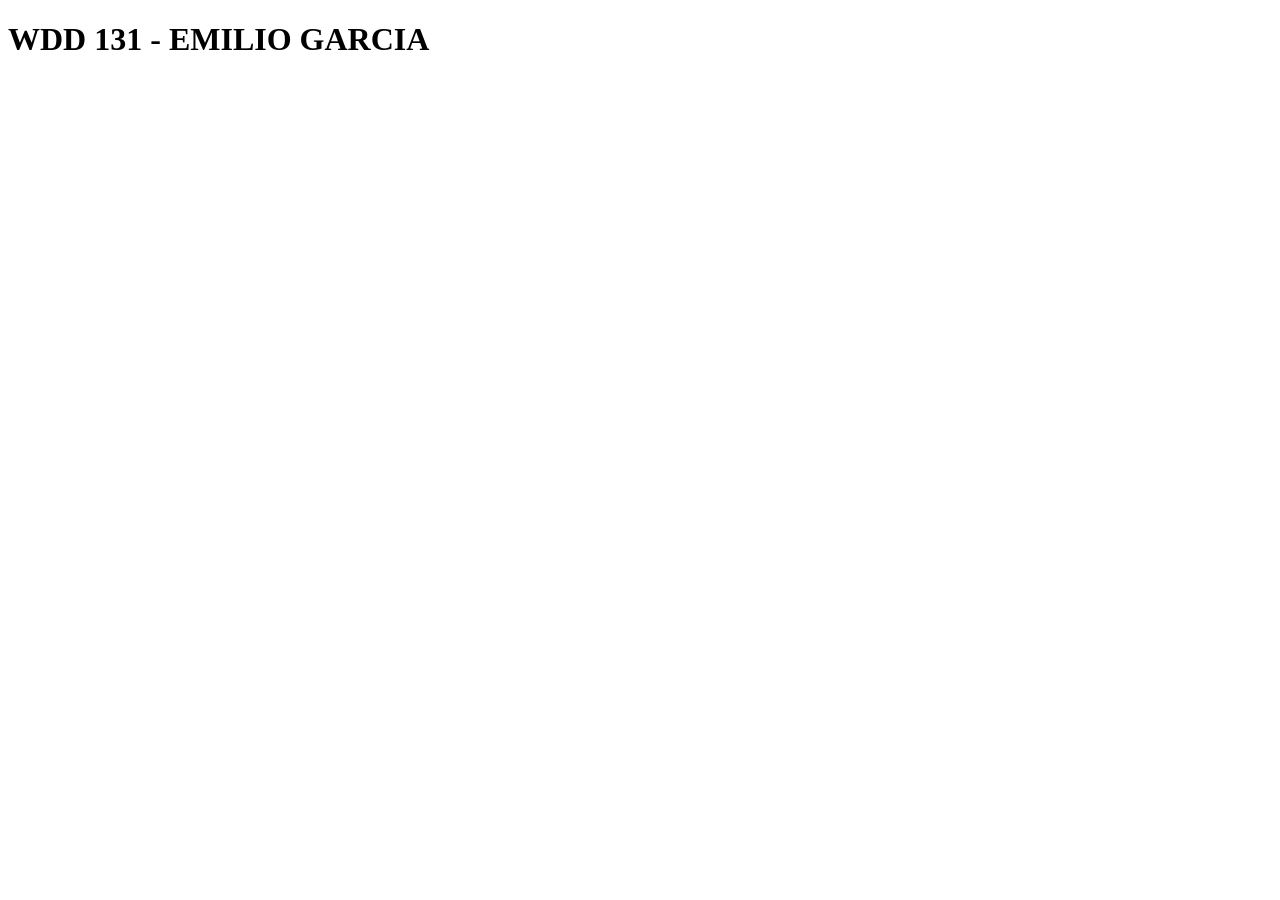
==== index.html @ 573d7ea7 "initial commit" ====
<!DOCTYPE html>
<html lang="en">
<head>
    <meta charset="UTF-8">
    <meta name="viewport" content="width=device-width, initial-scale=1.0">
    <title>WDD 131</title>
</head>
<body>
    <h1>WDD 131 - EMILIO GARCIA </h1>
    
</body>
</html>
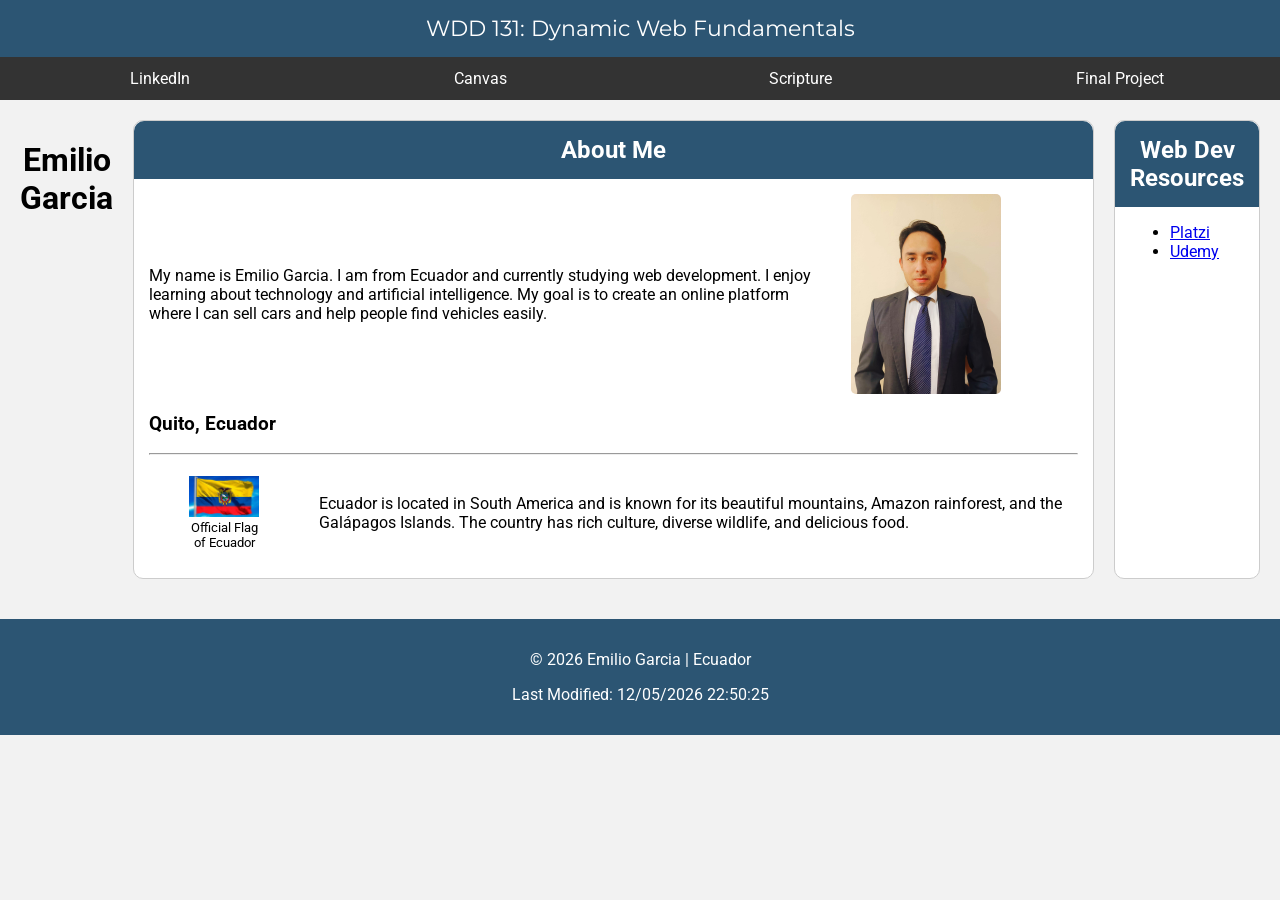
==== commit e7bf5d9b: "week1" ====
--- a/index.html
+++ b/index.html
@@ -1,12 +1,115 @@
 <!DOCTYPE html>
 <html lang="en">
+
 <head>
-    <meta charset="UTF-8">
-    <meta name="viewport" content="width=device-width, initial-scale=1.0">
-    <title>WDD 131</title>
+
+<meta charset="UTF-8">
+<meta name="viewport" content="width=device-width, initial-scale=1.0">
+
+<title>WDD 131 – Dynamic Web Fundamentals – Emilio Garcia</title>
+
+<meta name="description" content="WDD 131 – Dynamic Web Fundamentals | Emilio Garcia | Web development HTML CSS JavaScript">
+<meta name="author" content="Emilio Garcia">
+
+<link rel="stylesheet" href="styles/base.css">
+
+<script src="scripts/getdates.js" defer></script>
+
+<link rel="preconnect" href="https://fonts.googleapis.com">
+<link rel="preconnect" href="https://fonts.gstatic.com" crossorigin>
+<link href="https://fonts.googleapis.com/css2?family=Roboto&family=Montserrat:wght@600&display=swap" rel="stylesheet">
+
 </head>
+
 <body>
-    <h1>WDD 131 - EMILIO GARCIA </h1>
-    
+
+<header>
+
+<span id="course-title">WDD 131: Dynamic Web Fundamentals</span>
+
+<nav>
+
+<a href="https://www.linkedin.com">LinkedIn</a>
+
+<a href="https://byupw.instructure.com/">Canvas</a>
+
+<a href="https://www.churchofjesuschrist.org/study/scriptures/bofm/3-ne/4?lang=eng&id=p13#p13">Scripture</a>
+
+<a href="#">Final Project</a>
+
+</nav>
+
+</header>
+
+<main>
+
+<h1>Emilio Garcia</h1>
+
+<section class="card">
+
+<h2>About Me</h2>
+
+<div class="about-me">
+
+<p>
+My name is Emilio Garcia. I am from Ecuador and currently studying web development.
+I enjoy learning about technology and artificial intelligence. My goal is to create
+an online platform where I can sell cars and help people find vehicles easily.
+</p>
+
+<img src="images/profile.jpg" alt="Emilio Garcia">
+
+</div>
+
+<h3>Quito, Ecuador</h3>
+
+<hr>
+
+<div class="country">
+
+<figure>
+
+<img src="images/ecuador-flag.png" alt="Flag of Ecuador">
+
+<figcaption>Official Flag of Ecuador</figcaption>
+
+</figure>
+
+<p>
+Ecuador is located in South America and is known for its beautiful mountains,
+Amazon rainforest, and the Galápagos Islands. The country has rich culture,
+diverse wildlife, and delicious food.
+</p>
+
+</div>
+
+</section>
+
+<section class="card">
+
+<h2>Web Dev Resources</h2>
+
+<ul>
+
+<li><a href="https:Platzi.com">Platzi</a></li>
+
+<li><a href="https://www.udemy.com">Udemy</a></li>
+
+</ul>
+
+</section>
+
+</main>
+
+<footer>
+
+<p>
+© <span id="currentyear"></span> Emilio Garcia | Ecuador
+</p>
+
+<p id="lastModified"></p>
+
+</footer>
+
 </body>
-</html>  +</html>
--- a/styles/base.css
+++ b/styles/base.css
@@ -0,0 +1,117 @@
+body{
+font-family: Roboto, sans-serif;
+margin:0;
+background:#f2f2f2;
+}
+
+/* HEADER */
+
+header{
+text-align:center;
+}
+
+#course-title{
+display:block;
+background:#2c5573;
+color:white;
+padding:15px;
+font-family:Montserrat;
+font-size:22px;
+}
+
+/* NAVIGATION */
+
+nav{
+display:flex;
+background:#333;
+}
+
+nav a{
+flex:1;
+color:white;
+text-decoration:none;
+padding:12px;
+text-align:center;
+}
+
+nav a:hover{
+background:#555;
+}
+
+/* MAIN */
+
+main{
+margin:auto;
+padding:20px;
+display:flex;
+grid-template-columns:1fr 1fr;
+gap:20px;
+}
+
+h1{
+grid-column:1/3;
+text-align:center;
+}
+
+/* CARDS */
+
+.card{
+background:white;
+border-radius:10px;
+border:1px solid #ccc;
+padding:15px;
+}
+
+/* CARD TITLE */
+
+.card h2{
+background:#2c5573;
+color:white;
+padding:15px;
+margin:-15px -15px 15px -15px;
+border-radius:10px 10px 0 0;
+text-align:center;
+}
+
+/* ABOUT SECTION */
+
+.about-me{
+display:grid;
+grid-template-columns:3fr 1fr;
+gap:20px;
+align-items:center;
+}
+
+
+.about-me img{
+width:150px;
+border-radius:5px;
+}
+
+/* COUNTRY SECTION */
+
+.country{
+display:grid;
+grid-template-columns:150px 1fr;
+gap:20px;
+align-items:center;
+}
+
+.country img{
+width:100%;
+}
+
+figure{
+text-align:center;
+font-size:0.8rem;
+}
+
+/* FOOTER */
+
+footer{
+background:#2c5573;
+color:white;
+text-align:center;
+padding:15px;
+margin-top:20px;
+}
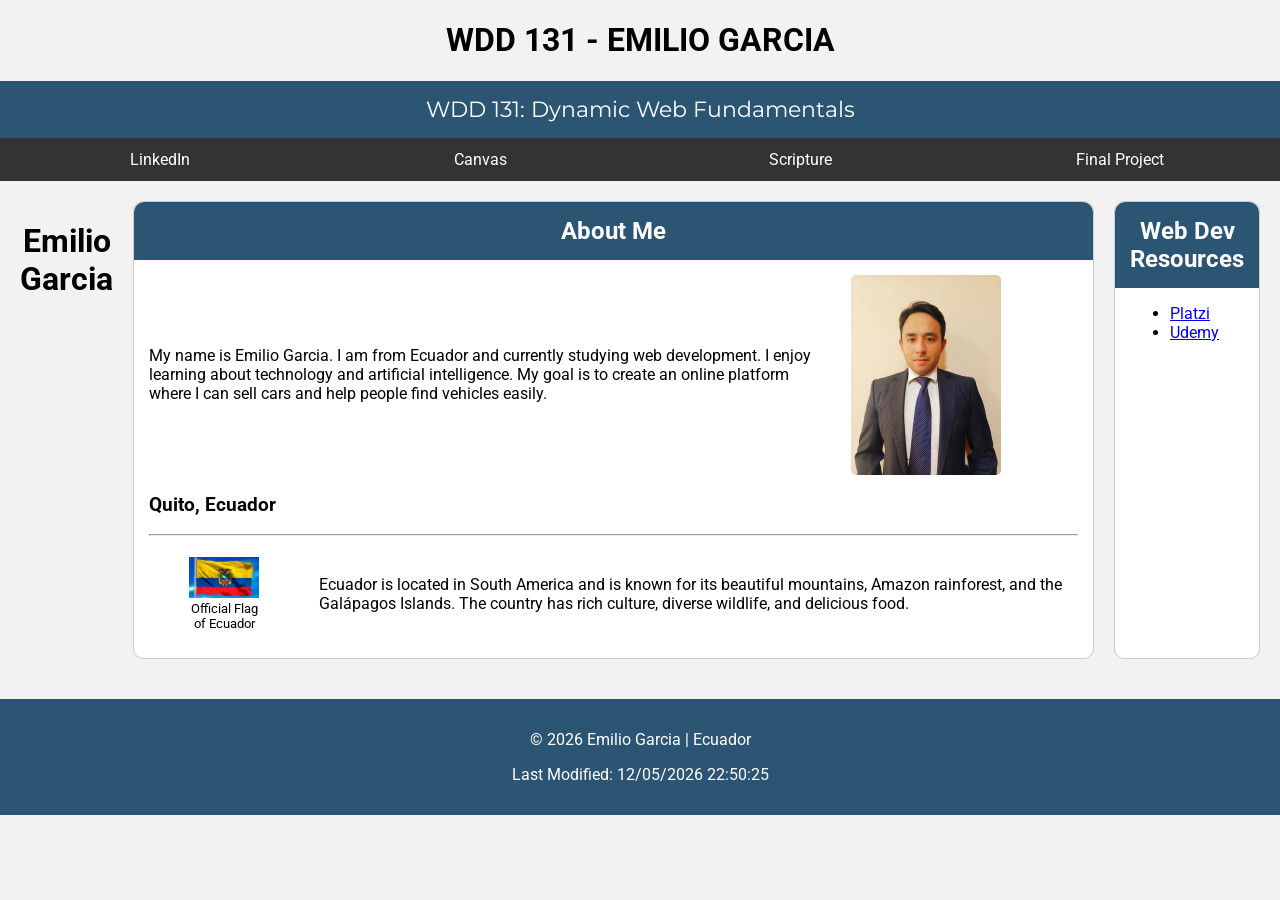
==== commit 67187afc: "week1" ====
--- a/index.html
+++ b/index.html
@@ -1,3 +1,15 @@
+<!DOCTYPE html>
+<html lang="en">
+<head>
+    <meta charset="UTF-8">
+    <meta name="viewport" content="width=device-width, initial-scale=1.0">
+    <title>WDD 131</title>
+</head>
+<body>
+    <h1>WDD 131 - EMILIO GARCIA </h1>
+    
+</body>
+</html>  
 <!DOCTYPE html>
 <html lang="en">
 
